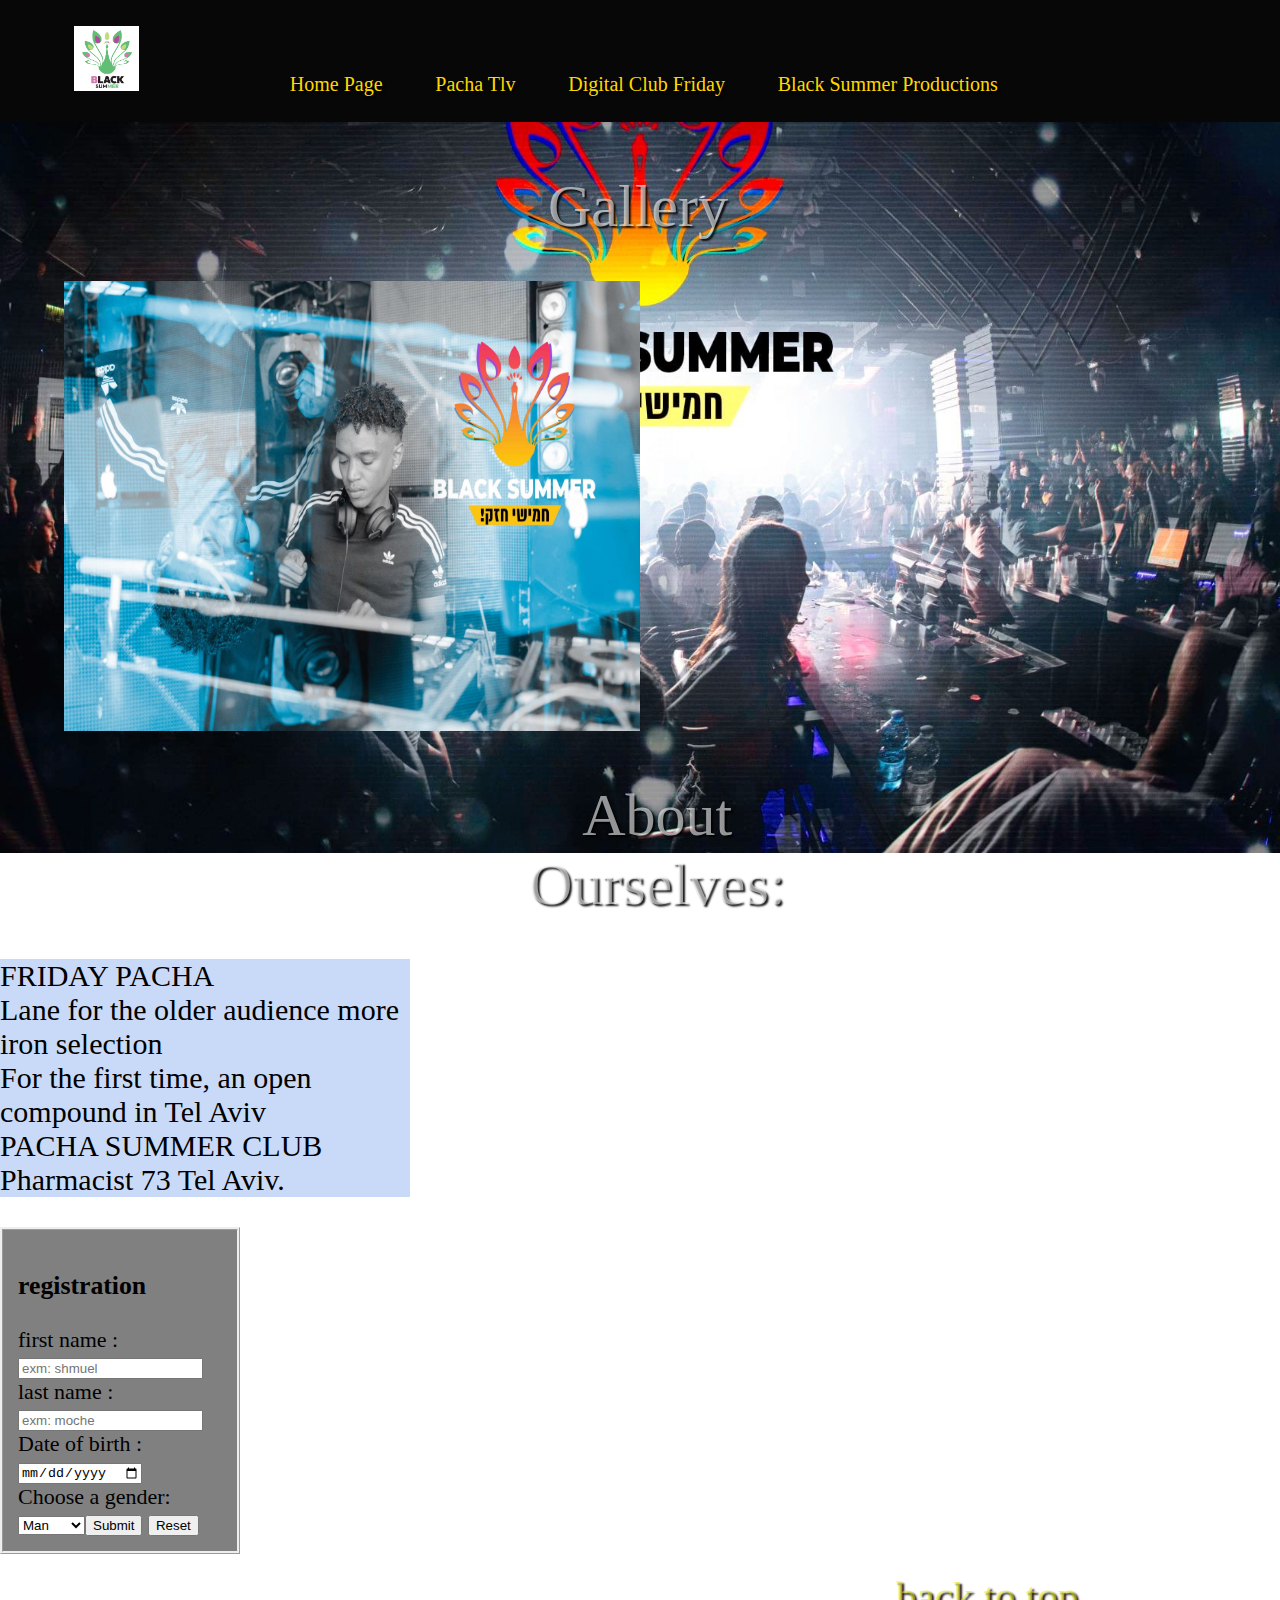
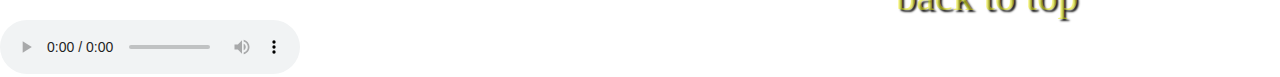
==== black_summer_productions.html @ 42dd0b56 "add" ====
<!DOCTYPE html>
<html lang="en">
<head>
    <meta charset="UTF-8">
    <meta http-equiv="X-UA-Compatible" content="IE=edge">
    <meta name="viewport" content="width=device-width, initial-scale=1.0">
    <title>Black_Summer_Productions</title>
    <link rel="stylesheet" href="./css/black_summer.css">
</head>
<body>
    <header id="toppage">
        <nav>
        <ul>
            <li id="logo"> <img src="./img/blacksummerlogo.png" alt="black summer logo" id="logoimg"></li>
            <li> <a href="./index.html"> Home Page</a></li>
            <li> <a href="./pacha_tlv.html"> Pacha Tlv</a></li>
            <li> <a href="./digital_club_friday.html"> Digital Club Friday</a></li>
            <li> <a href="./black_summer_productions.html"> Black Summer Productions</a></li>
        </ul>
     </nav>
    </header>
    <main>
        <h1>
            Gallery
        </h1>
        <section class="sliderframe">
            <article class="sliderimg">
                <img src="./img/blacksummer1.jpg" alt="">
            </article>
            <article class="sliderimg">
                <img src="./img/blacksummer4.jpg" alt="">
            </article>
            <article class="sliderimg">
                <img src="./img/blacksummer2.jpg" alt="">
            </article>
            <article class="sliderimg">
                <img src="./img/blacksummer5.jpg" alt="">
            </article>
            <article class="sliderimg">
                <img src="./img/blacksummer3.jpg" alt="">
            </article>
            <article class="sliderimg">
                <img src="./img/blacksummer8.jpg" alt="">
            </article>
            <article class="sliderimg">
                <img src="./img/blacksummer7.jpg" alt="">
            </article>
            <article class="sliderimg">
                <img src="./img/blacksummer6.jpg" alt="">
            </article>
        </section>
        <section class="info">
            <h1 id="info">About Ourselves:</h1>
            <p>
                FRIDAY PACHA <br>
                Lane for the older audience more iron selection <br>
                For the first time, an open compound in Tel Aviv <br>
                PACHA SUMMER CLUB <br>
                Pharmacist 73 Tel Aviv.
            </p>
        </section>
        <section class="form">
            <form autocomplete="off">
                <h3>registration</h3>
                <label for="firstName">first name :</label><br>
                <input type="text" name="firstName" placeholder="exm: shmuel" autocomplete="off"><br>
                <label for="lastName">last name :</label><br>
                <input type="text" name="lastName" placeholder="exm: moche"><br>
                <label> Date of birth :</label><br>
                <input type="date"><br>
                <label for="Gender">Choose a gender:</label><br>
                <select name="gender" id="gender">
                    <option value="Man">Man</option>
                    <option value="Female">Female</option>
                <input type="submit">
                <input type="reset">
            </form>
        </section><br>
        <section>
            <a href="#toppage" id="linktohead"> back to top</a>
        </section>
        <section>
            <audio controls>
                <source src="./madia/WizKid - Ginger ft. Burna Boy.mp3" type="audio/mpeg">
              </audio>
        </section>
    </main>
    <footer></footer>
</body>
</html>
---- css/black_summer.css ----
body {
    background-image: url(/img/blacksummerbackruond.jpg);
    background-size: 100%;
    margin:0;
    padding: 0;
    background-repeat: no-repeat;
    background-attachment: fixed;
}
h1 {
    margin-top: 50px;
    margin-left: 510px;
    font-size: 60px;
    font-weight: lighter;
    width: 20%;
    text-align: center;
    text-shadow: 2px 2px 2px rgba(0, 0, 0, 0.904);
    color: rgba(255, 255, 255, 0.582);
}
.sliderframe {
    width: 90%;
    height: 50vh;
    display: flex;
    overflow: hidden;
    margin-left: 5%;
}
.sliderframe .sliderimg {
    width: 100%;
    height: 100%;
    flex-shrink: 0;
    animation: moveToSide 60s alternate infinite;
    animation-delay: 7s;
}
.sliderframe .sliderimg img {
    width: 50%;
    height: 100%;
}
@keyframes moveToSide {
    0% {
        transform: translateX(0%);
    }
    12.5% {
        transform: translateX(-100%);
    }
    25% {
        transform: translateX(-200%);
    }
    50% {
        transform: translateX(-300%);
    }
    62.5% {
        transform: translateX(-400%);
    }
    75%{
        transform: translateX(-500%);
    }
    87.5%{
        transform: translateX(-600%);
    }
    100%{
        transform: translateX(-700%);
    }
}
nav {
    background-color:rgb(7, 7, 7);
    padding: 10px 10px;
    flex-direction: row;
    align-content: center;
    flex-shrink: 1;
    justify-content: flex-end;
}
a {
    text-decoration: none;
    text-shadow: 2px 2px 2px rgba(0, 0, 0, 0.904);
    color: gold;
    font-size: 20px;
}
li {
    display: inline;
    padding: 2%;
}
#logo {
    padding-right: 10%;
}
#logoimg {
    width: 65px;
    height: 65px;
}
p {
    font-size: 30px;
    background-color: rgb(100, 149, 237,0.35);
    width: 32%;
}
#info {
    width: 23%;
    text-shadow: 2px 2px 2px rgba(0, 0, 0, 0.904);
    color: rgba(255, 255, 255, 0.582);
}
.form {
    padding: 15px;
    font-size: 22px;
    text-align: start;
    color: var(--formcolor);
    background-color: grey;
    grid-gap: 5px;
    border: ridge;
    box-sizing: border-box;
    width: 240px
  }
  #linktohead {
    margin-left: 70%;
    font-size: 41px;
    color: rgba(229, 233, 14, 0.548);
    text-shadow: 2px 2px 2px rgba(0, 0, 0, 0.904);
}
@media screen and (max-width:768px){
    h1 {
        font-size: 50px;
    }
    #info {
        font-size: 40px;
    }
    nav {
        width: 800px;
    }
}
@media screen and (max-width:425px){
    h1 {
        width: 36%;
    }
    p {
        font-size: 30px;
        background-color: cornflowerblue;
        width: 500px;
        height: 30%;
    }
    #info {
        width: 170px;
    }
    .form {
        width: 400px;
        font-size: 30px;
    }
    #linktohead {
        margin-left: 10%;
    }
    .sliderframe .sliderimg {
        width: 700px;
    }
}
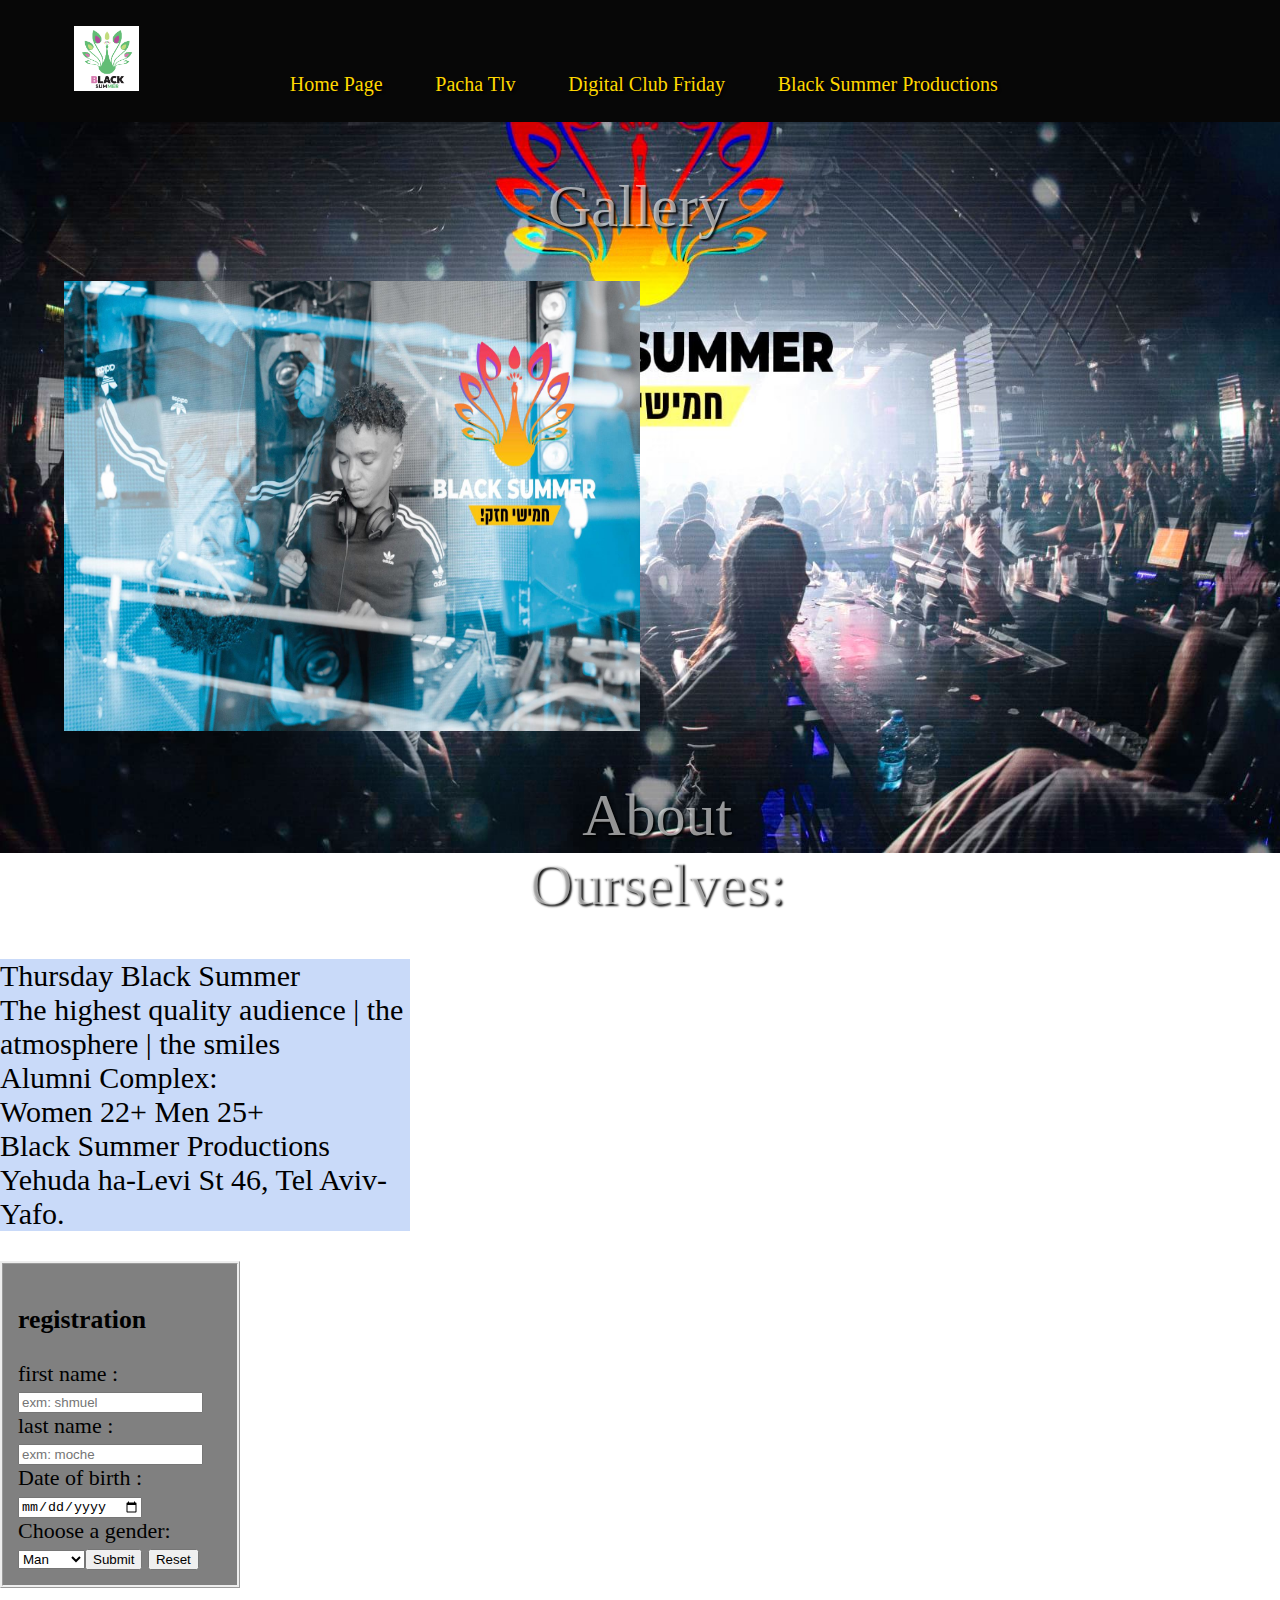
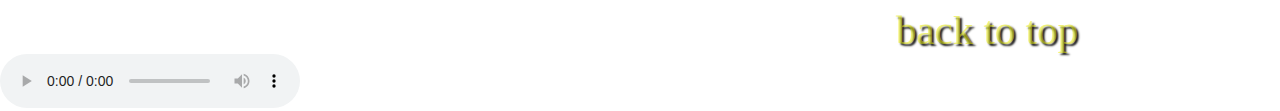
==== commit e6aabe90: "add" ====
--- a/black_summer_productions.html
+++ b/black_summer_productions.html
@@ -52,11 +52,13 @@
         <section class="info">
             <h1 id="info">About Ourselves:</h1>
             <p>
-                FRIDAY PACHA <br>
-                Lane for the older audience more iron selection <br>
-                For the first time, an open compound in Tel Aviv <br>
-                PACHA SUMMER CLUB <br>
-                Pharmacist 73 Tel Aviv.
+                Thursday Black Summer<br>
+                The highest quality audience | the atmosphere | the smiles <br>
+                Alumni Complex: <br>
+                Women 22+
+                Men 25+ <br>
+                Black Summer Productions <br>
+                Yehuda ha-Levi St 46, Tel Aviv-Yafo.
             </p>
         </section>
         <section class="form">
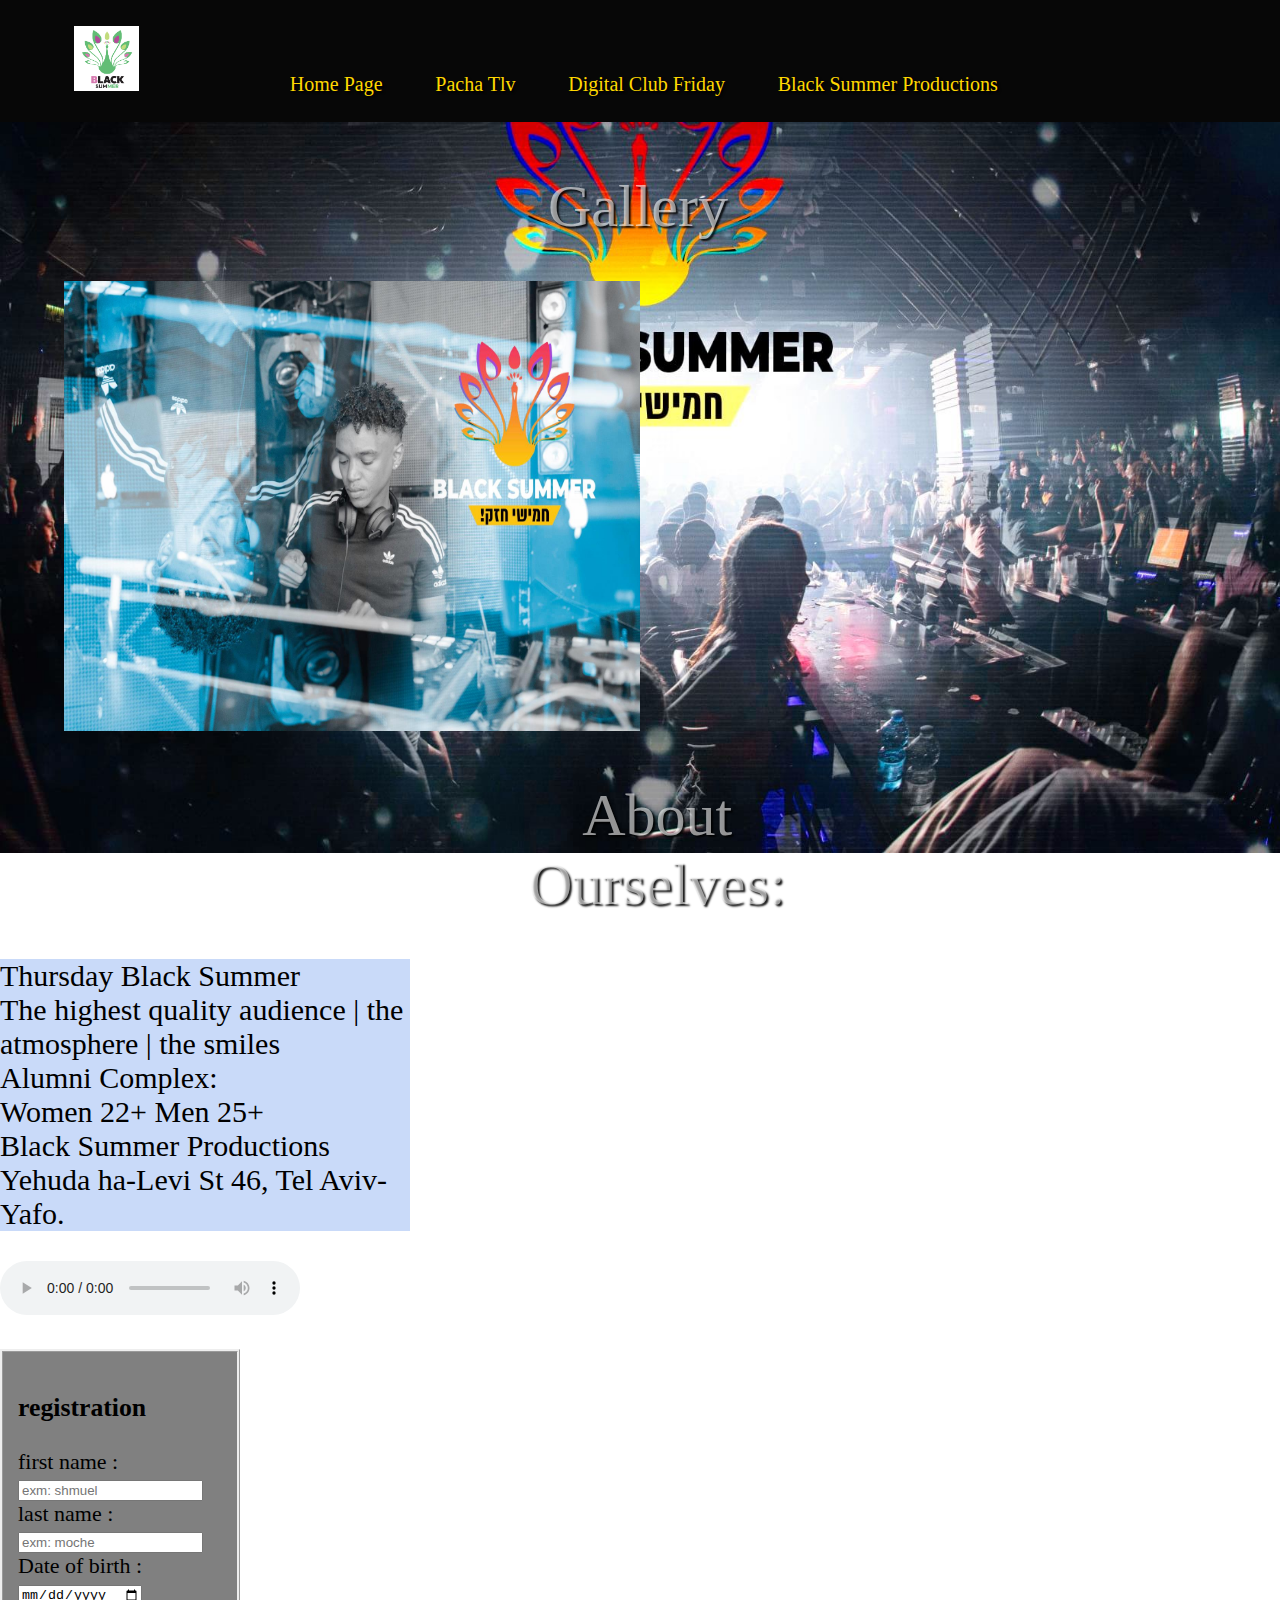
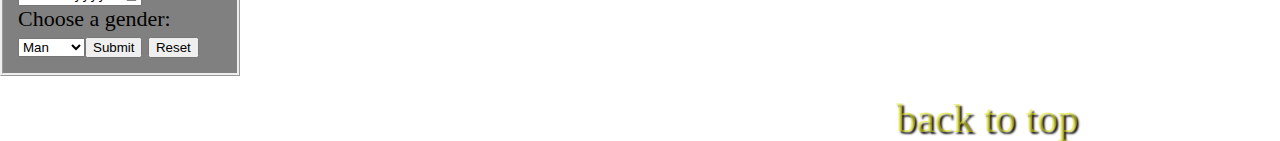
==== commit 51e9c1cf: "add" ====
--- a/black_summer_productions.html
+++ b/black_summer_productions.html
@@ -59,6 +59,11 @@
                 Men 25+ <br>
                 Black Summer Productions <br>
                 Yehuda ha-Levi St 46, Tel Aviv-Yafo.
+                <section>
+                    <audio controls>
+                        <source src="./madia/WizKid - Ginger ft. Burna Boy.mp3" type="audio/mpeg">
+                      </audio>
+                </section>
             </p>
         </section>
         <section class="form">
@@ -81,11 +86,6 @@
         <section>
             <a href="#toppage" id="linktohead"> back to top</a>
         </section>
-        <section>
-            <audio controls>
-                <source src="./madia/WizKid - Ginger ft. Burna Boy.mp3" type="audio/mpeg">
-              </audio>
-        </section>
     </main>
     <footer></footer>
 </body>
